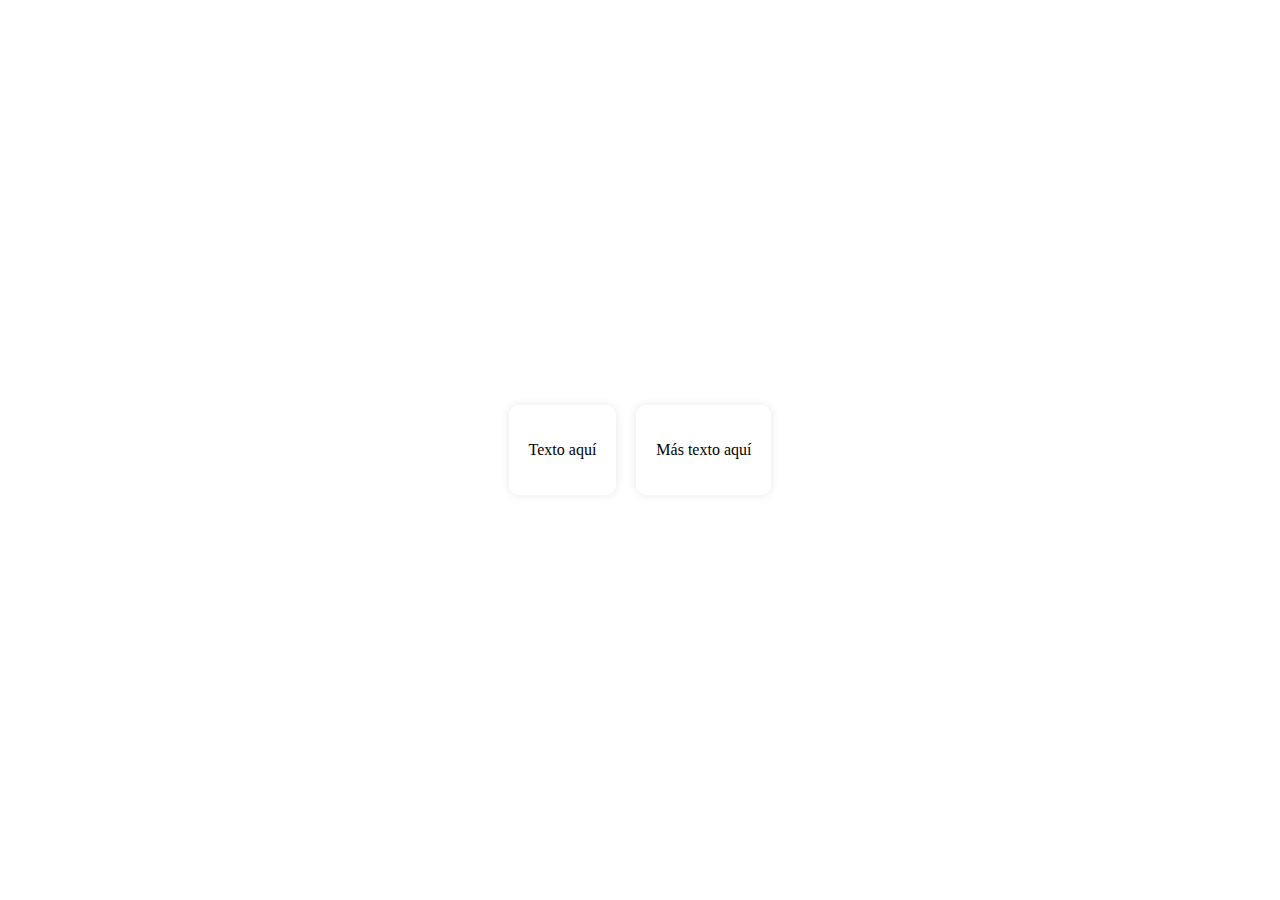
==== index.html @ 81e1bd7b "Add files via upload" ====
<!DOCTYPE html>
<html lang="es">
<head>
    <meta charset="UTF-8">
    <meta name="viewport" content="width=device-width, initial-scale=1.0">
    <title>Mi Página</title>
    <link rel="stylesheet" href="estilos.css">
</head>
<body>
    <div class="contenedor">
        <div class="cuadro">
            <p>Texto aquí</p>
        </div>
        <div class="cuadro">
            <p>Más texto aquí</p>
        </div>
    </div>
</body>
</html>
---- estilos.css ----
body {
    margin: 0;
    padding: 0;
    background: url('imagen.jpg') no-repeat center center fixed;
    background-size: cover;
}

.contenedor {
    display: flex;
    flex-wrap: wrap;
    justify-content: center;
    align-items: center;
    height: 100vh;
}

.cuadro {
    background: rgba(255, 255, 255, 0.8);
    padding: 20px;
    margin: 10px;
    border-radius: 10px;
    box-shadow: 0 0 10px rgba(0, 0, 0, 0.1);
}
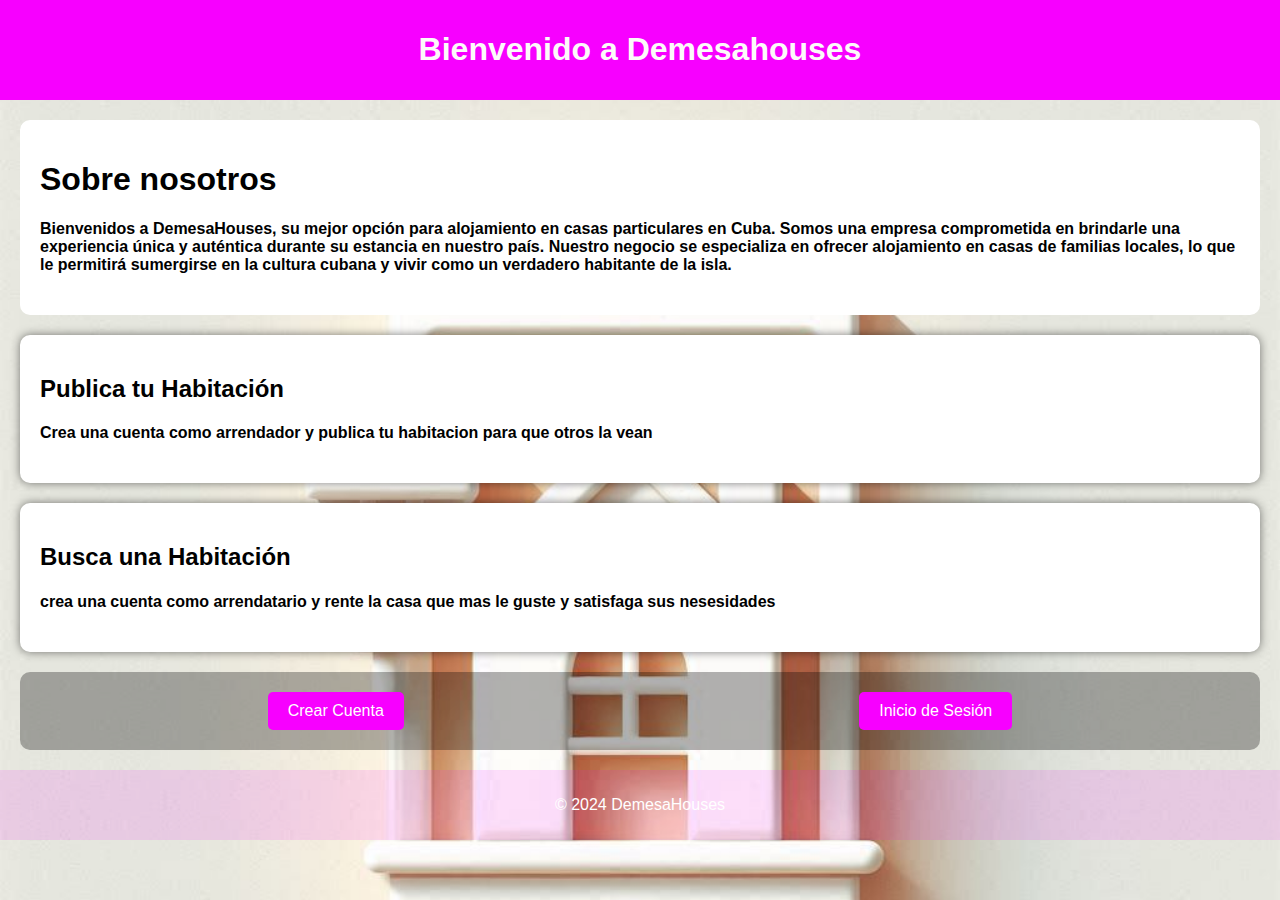
==== commit d66f40a1: "Add files via upload" ====
--- a/index.html
+++ b/index.html
@@ -1,19 +1,34 @@
 <!DOCTYPE html>
-<html lang="es">
+<html>
 <head>
-    <meta charset="UTF-8">
-    <meta name="viewport" content="width=device-width, initial-scale=1.0">
-    <title>Mi Página</title>
-    <link rel="stylesheet" href="estilos.css">
+    <title>Renta de Habitaciones</title>
+    <link rel="stylesheet" type="text/css" href="styles.css">
 </head>
 <body>
-    <div class="contenedor">
-        <div class="cuadro">
-            <p>Texto aquí</p>
-        </div>
-        <div class="cuadro">
-            <p>Más texto aquí</p>
-        </div>
-    </div>
+    <header>
+        <h1>Bienvenido a Demesahouses</h1>
+    </header>
+    <section id="informacion">
+        <h1>Sobre nosotros</h1>
+        <h4>Bienvenidos a DemesaHouses, su mejor opción para alojamiento en casas particulares en Cuba. Somos una empresa comprometida en brindarle una experiencia única y auténtica durante su estancia en nuestro país. Nuestro negocio se especializa en ofrecer alojamiento en casas de familias locales, lo que le permitirá sumergirse en la cultura cubana y vivir como un verdadero habitante de la isla.</h4>
+    </section>
+    <section id="publicar">
+        <h2>Publica tu Habitación</h2>
+        <h4>Crea una cuenta como arrendador y publica tu habitacion para que otros la vean</h4>
+        <!-- Formulario para publicar una habitación -->
+    </section>
+    <section id="buscar">
+        <h2>Busca una Habitación</h2>
+        <h4>crea una cuenta como arrendatario y rente la casa que mas le guste y satisfaga sus nesesidades </h4>
+        <!-- Buscador de habitaciones -->
+    </section>
+    <section id="usuarios">
+        <button onclick="window.location.href='inscripcion.html'">Crear Cuenta</button>
+        <button onclick="window.location.href='inicio_sesion.html'">Inicio de Sesión</button>
+    </section>
+    <footer>
+        <p>© 2024 DemesaHouses</p>
+    </footer>
+    <script src="scripts.js"></script>
 </body>
-</html>+</html>
--- a/styles.css
+++ b/styles.css
@@ -0,0 +1,140 @@
+body {
+    font-family: Arial, sans-serif;
+    background-color: #fbfcfd; /* Alice Blue */
+    color: #333;
+    background-image: url('imagen.jpg');
+    background-size: cover; /* Para cubrir toda la pantalla */
+    background-repeat: no-repeat; /* Para evitar que la imagen se repita */
+    background-attachment: fixed; /* Para que la imagen no se mueva al hacer scroll */
+}
+
+header {
+    background-color: rgba(247, 0, 255, 1); /* Color con transparencia */
+    color: rgb(253, 250, 250);
+    padding: 10px 0;
+    text-align: center;
+}
+
+section {
+    margin: 20px;
+    padding: 20px;
+    border-radius: 10px;
+    background-color: rgba(0, 0, 0, 0.300); /* Fondo con transparencia */
+}
+
+#informacion {
+    background-color: rgba(255, 255, 255, 1); /* Fondo negro con transparencia */
+    color: #000000;
+    padding: 20px;
+    border-radius: 10px;
+}
+
+#publicar, #buscar {
+    background-color: rgba(255, 255, 255, 1); /* Fondo blanco semi-transparente */
+    color: #000000;
+    padding: 20px;
+    border-radius: 10px;
+    box-shadow: 0 0 10px rgba(0, 0, 0, 0.5);
+}
+
+#usuarios {
+    display: flex;
+    justify-content: space-around;
+    margin-top: 20px;
+}
+
+#usuarios button {
+    background-color: rgba(247, 0, 255, 1); /* Color con transparencia */
+    color: white;
+    border: none;
+    padding: 10px 20px;
+    border-radius: 5px;
+    cursor: pointer;
+    font-size: 16px;
+}
+
+#usuarios button:hover {
+    background-color: rgba(255, 99, 71, 0.5); /* Tomato con transparencia */
+}
+
+footer {
+    background-color: rgba(247, 0, 255, 0.123); /* Color con transparencia */
+    color: white;
+    text-align: center;
+    padding: 10px 0;
+}
+
+.formulario-centrado {
+    background-color: rgba(255, 255, 255, 0.9); /* Fondo blanco semi-transparente */
+    padding: 20px;
+    border-radius: 10px;
+    box-shadow: 0 0 10px rgba(0, 0, 0, 0.1);
+    width: 100%;
+    max-width: 400px;
+    margin: 0 auto; /* Centramos horizontalmente */
+}
+
+form label {
+    display: block;
+    margin-bottom: 8px;
+    font-weight: bold;
+}
+
+form input[type="text"],
+form input[type="email"],
+form input[type="password"] {
+    width: 100%;
+    padding: 10px;
+    margin-bottom: 20px;
+    border-radius: 5px;
+    border: 1px solid #ccc;
+    box-sizing: border-box;
+}
+
+.btn-submit {
+    background-color: rgba(247, 0, 255, 0.5); /* Color con transparencia */
+    color: white;
+    border: none;
+    padding: 10px 20px;
+    border-radius: 5px;
+    cursor: pointer;
+    font-size: 16px;
+}
+
+.btn-submit:hover {
+    background-color: rgba(255, 99, 71, 0.5); /* Tomato con transparencia */
+}
+/* Estilos generales para PC */
+body {
+    font-family: Arial, sans-serif;
+    background-color: #fbfcfd;
+    color: #333;
+    background-image: url('imagen.jpg');
+    background-size: cover;
+    background-repeat: no-repeat;
+    background-attachment: fixed;
+    margin: 0;
+}
+
+/* Ajustes específicos para móviles */
+@media (max-width: 768px) {
+    .formulario-centrado {
+        width: 90%;
+        padding: 15px;
+    }
+
+    header, section {
+        padding: 10px;
+        margin: 10px;
+    }
+
+    #usuarios {
+        flex-direction: column;
+        align-items: center;
+    }
+
+    #usuarios button {
+        margin-bottom: 10px;
+        width: 100%;
+    }
+}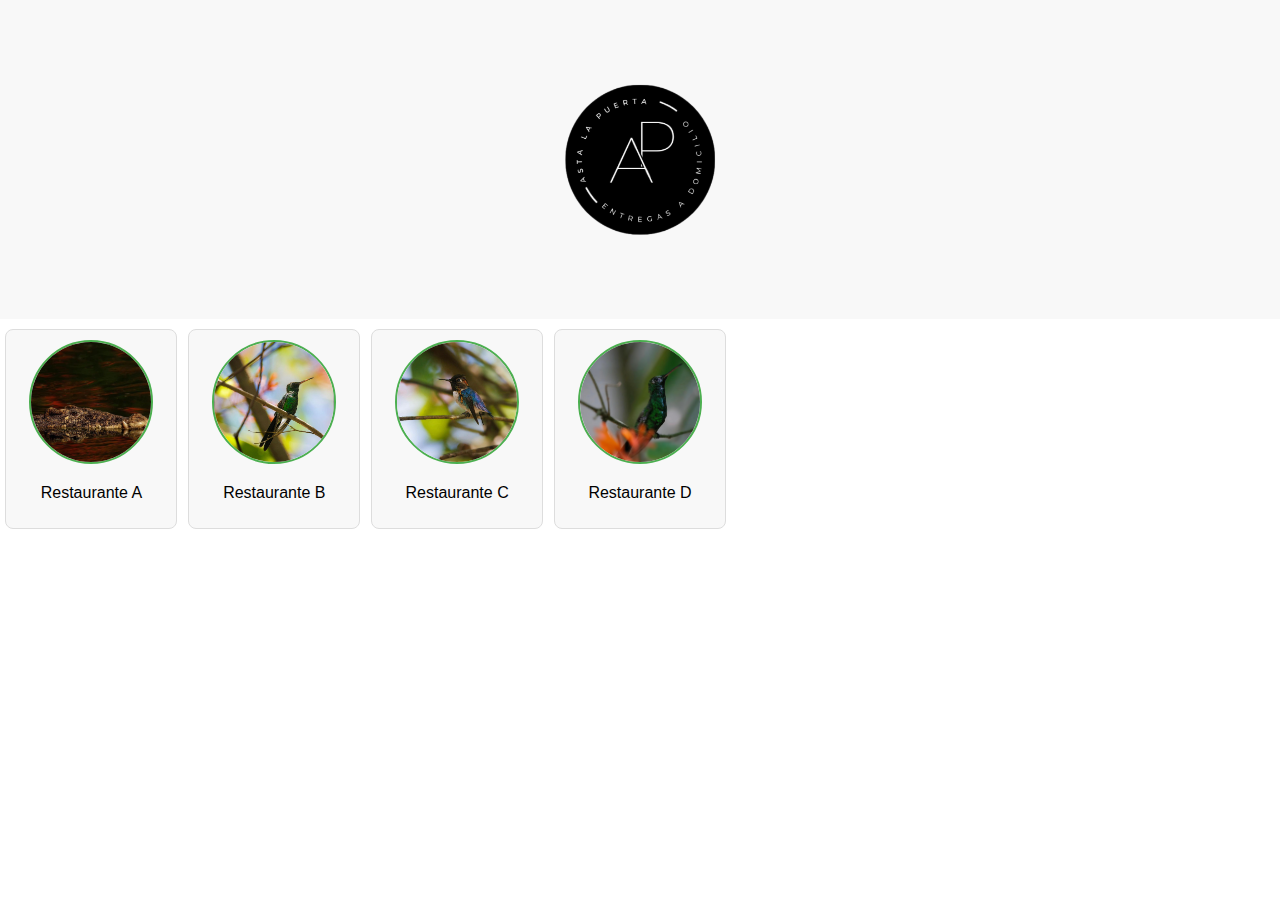
==== commit cc185eb5: "Add files via upload" ====
--- a/index.html
+++ b/index.html
@@ -1,34 +1,18 @@
 <!DOCTYPE html>
-<html>
+<html lang="es">
 <head>
-    <title>Renta de Habitaciones</title>
-    <link rel="stylesheet" type="text/css" href="styles.css">
+    <meta charset="UTF-8">
+    <title>Entrega de Comida a Domicilio</title>
+    <link rel="stylesheet" href="styles.css">
 </head>
 <body>
     <header>
-        <h1>Bienvenido a Demesahouses</h1>
+        <img src="logo.png" alt="Logo" id="logo">
     </header>
-    <section id="informacion">
-        <h1>Sobre nosotros</h1>
-        <h4>Bienvenidos a DemesaHouses, su mejor opción para alojamiento en casas particulares en Cuba. Somos una empresa comprometida en brindarle una experiencia única y auténtica durante su estancia en nuestro país. Nuestro negocio se especializa en ofrecer alojamiento en casas de familias locales, lo que le permitirá sumergirse en la cultura cubana y vivir como un verdadero habitante de la isla.</h4>
-    </section>
-    <section id="publicar">
-        <h2>Publica tu Habitación</h2>
-        <h4>Crea una cuenta como arrendador y publica tu habitacion para que otros la vean</h4>
-        <!-- Formulario para publicar una habitación -->
-    </section>
-    <section id="buscar">
-        <h2>Busca una Habitación</h2>
-        <h4>crea una cuenta como arrendatario y rente la casa que mas le guste y satisfaga sus nesesidades </h4>
-        <!-- Buscador de habitaciones -->
-    </section>
-    <section id="usuarios">
-        <button onclick="window.location.href='inscripcion.html'">Crear Cuenta</button>
-        <button onclick="window.location.href='inicio_sesion.html'">Inicio de Sesión</button>
-    </section>
-    <footer>
-        <p>© 2024 DemesaHouses</p>
-    </footer>
-    <script src="scripts.js"></script>
+    <main>
+        <!-- Listado de restaurantes -->
+        <div id="restaurantes" class="grid-container"></div>
+    </main>
+    <script src="app.js"></script>
 </body>
-</html>
+</html>--- a/styles.css
+++ b/styles.css
@@ -1,140 +1,135 @@
+/* Estilos generales */
 body {
     font-family: Arial, sans-serif;
-    background-color: #fbfcfd; /* Alice Blue */
-    color: #333;
-    background-image: url('imagen.jpg');
-    background-size: cover; /* Para cubrir toda la pantalla */
-    background-repeat: no-repeat; /* Para evitar que la imagen se repita */
-    background-attachment: fixed; /* Para que la imagen no se mueva al hacer scroll */
+    margin: 0;
+    padding: 0;
+    box-sizing: border-box;
 }
 
 header {
-    background-color: rgba(247, 0, 255, 1); /* Color con transparencia */
-    color: rgb(253, 250, 250);
-    padding: 10px 0;
+    display: flex;
+    align-items: center;
+    padding: 10px;
+    background-color: #f8f8f8;
+}
+
+header h1 {
+    flex-grow: 1;
     text-align: center;
 }
 
-section {
-    margin: 20px;
-    padding: 20px;
-    border-radius: 10px;
-    background-color: rgba(0, 0, 0, 0.300); /* Fondo con transparencia */
+#menu-toggle {
+    background: none;
+    border: none;
+    font-size: 24px;
+    cursor: pointer;
 }
 
-#informacion {
-    background-color: rgba(255, 255, 255, 1); /* Fondo negro con transparencia */
-    color: #000000;
-    padding: 20px;
-    border-radius: 10px;
+#logo {
+    max-width: 300px;
+    height: auto;
+    display: block;
+    margin: 0 auto;
 }
 
-#publicar, #buscar {
-    background-color: rgba(255, 255, 255, 1); /* Fondo blanco semi-transparente */
-    color: #000000;
-    padding: 20px;
-    border-radius: 10px;
-    box-shadow: 0 0 10px rgba(0, 0, 0, 0.5);
+main {
+    padding: 10px;
 }
 
-#usuarios {
+.container {
     display: flex;
-    justify-content: space-around;
+}
+
+.sidebar {
+    width: 0;
+    overflow: hidden;
+    transition: width 0.3s ease;
+    background-color: #f1f1f1;
+    border-right: 1px solid #ddd;
+}
+
+.sidebar.active {
+    width: 200px;
+    padding: 20px;
+}
+
+.sidebar h2 {
+    margin-top: 0;
+}
+
+.sidebar ul {
+    list-style-type: none;
+    padding: 0;
+}
+
+.sidebar li {
+    margin: 5px 0;
+    padding: 5px;
+    background-color: #fff;
+    border: 1px solid #ddd;
+    border-radius: 5px;
+    cursor: pointer;
+}
+
+.sidebar li:hover {
+    background-color: #e0e0e0;
+}
+
+.grid-container {
+    display: grid;
+    grid-template-columns: repeat(auto-fill, minmax(150px, 1fr));
+    gap: 20px;
+    justify-items: center;
+    align-items: center;
+}
+
+.restaurant-profile {
+    text-align: center;
+    width: 150px;
+    padding: 10px;
+    background-color: #f8f8f8;
+    border: 1px solid #ddd;
+    border-radius: 8px;
+}
+
+.restaurant-profile img {
+    width: 120px;
+    height: 120px;
+    max-width: 100%;
+    border-radius: 50%;
+    object-fit: cover;
+    border: 2px solid #4CAF50;
+}
+
+#detalles-restaurante img {
+    width: 200px;
+    height: 200px;
+    max-width: 100%;
+    border-radius: 10px;
+    object-fit: cover;
+    border: 2px solid #4CAF50;
+}
+
+#detalles-restaurante h2 {
+    margin-top: 20px;
+    font-size: 24px;
+}
+
+#detalles-restaurante p {
+    margin: 10px 0;
+}
+
+#detalles-restaurante .galeria {
+    display: flex;
+    flex-wrap: wrap;
+    gap: 10px;
     margin-top: 20px;
 }
 
-#usuarios button {
-    background-color: rgba(247, 0, 255, 1); /* Color con transparencia */
-    color: white;
-    border: none;
-    padding: 10px 20px;
-    border-radius: 5px;
-    cursor: pointer;
-    font-size: 16px;
-}
-
-#usuarios button:hover {
-    background-color: rgba(255, 99, 71, 0.5); /* Tomato con transparencia */
-}
-
-footer {
-    background-color: rgba(247, 0, 255, 0.123); /* Color con transparencia */
-    color: white;
-    text-align: center;
-    padding: 10px 0;
-}
-
-.formulario-centrado {
-    background-color: rgba(255, 255, 255, 0.9); /* Fondo blanco semi-transparente */
-    padding: 20px;
-    border-radius: 10px;
-    box-shadow: 0 0 10px rgba(0, 0, 0, 0.1);
-    width: 100%;
-    max-width: 400px;
-    margin: 0 auto; /* Centramos horizontalmente */
-}
-
-form label {
-    display: block;
-    margin-bottom: 8px;
-    font-weight: bold;
-}
-
-form input[type="text"],
-form input[type="email"],
-form input[type="password"] {
-    width: 100%;
-    padding: 10px;
-    margin-bottom: 20px;
-    border-radius: 5px;
-    border: 1px solid #ccc;
-    box-sizing: border-box;
-}
-
-.btn-submit {
-    background-color: rgba(247, 0, 255, 0.5); /* Color con transparencia */
-    color: white;
-    border: none;
-    padding: 10px 20px;
-    border-radius: 5px;
-    cursor: pointer;
-    font-size: 16px;
-}
-
-.btn-submit:hover {
-    background-color: rgba(255, 99, 71, 0.5); /* Tomato con transparencia */
-}
-/* Estilos generales para PC */
-body {
-    font-family: Arial, sans-serif;
-    background-color: #fbfcfd;
-    color: #333;
-    background-image: url('imagen.jpg');
-    background-size: cover;
-    background-repeat: no-repeat;
-    background-attachment: fixed;
-    margin: 0;
-}
-
-/* Ajustes específicos para móviles */
-@media (max-width: 768px) {
-    .formulario-centrado {
-        width: 90%;
-        padding: 15px;
-    }
-
-    header, section {
-        padding: 10px;
-        margin: 10px;
-    }
-
-    #usuarios {
-        flex-direction: column;
-        align-items: center;
-    }
-
-    #usuarios button {
-        margin-bottom: 10px;
-        width: 100%;
-    }
+#detalles-restaurante .galeria-img {
+    width: 100px;
+    height: 100px;
+    object-fit: cover;
+    border-radius: 8px;
+    border: 1px solid #ddd;
 }